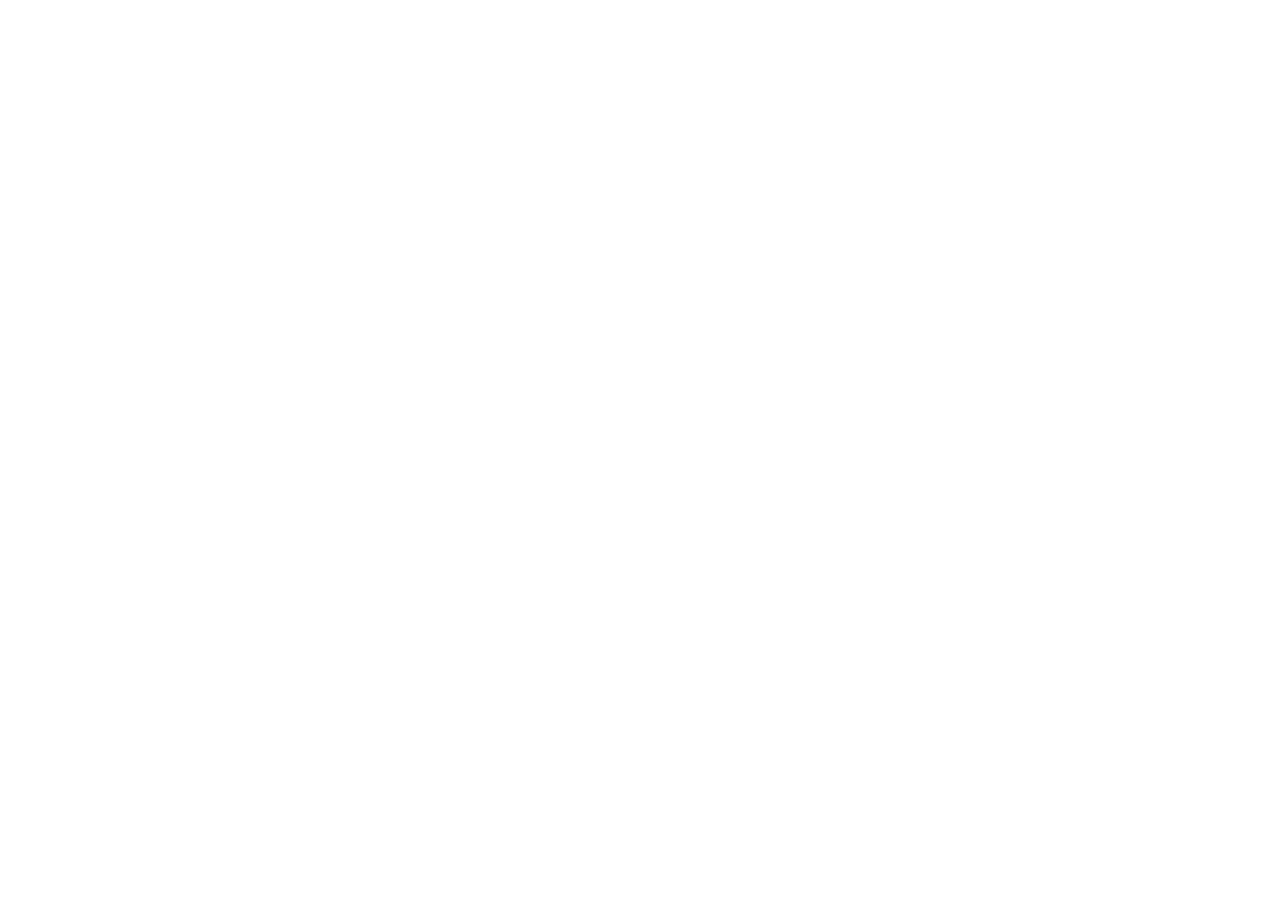
==== index.html @ 17c69acc "Collegamento js" ====
<!DOCTYPE html>
<html lang="en">
    <head>
        <meta charset="UTF-8">
        <meta http-equiv="X-UA-Compatible" content="IE=edge">
        <meta name="viewport" content="width=device-width, initial-scale=1.0">
        <title>Verifica Mail</title>
    </head>
    <body>
        
        <script src="js/mail.js"></script>
    </body>
</html>
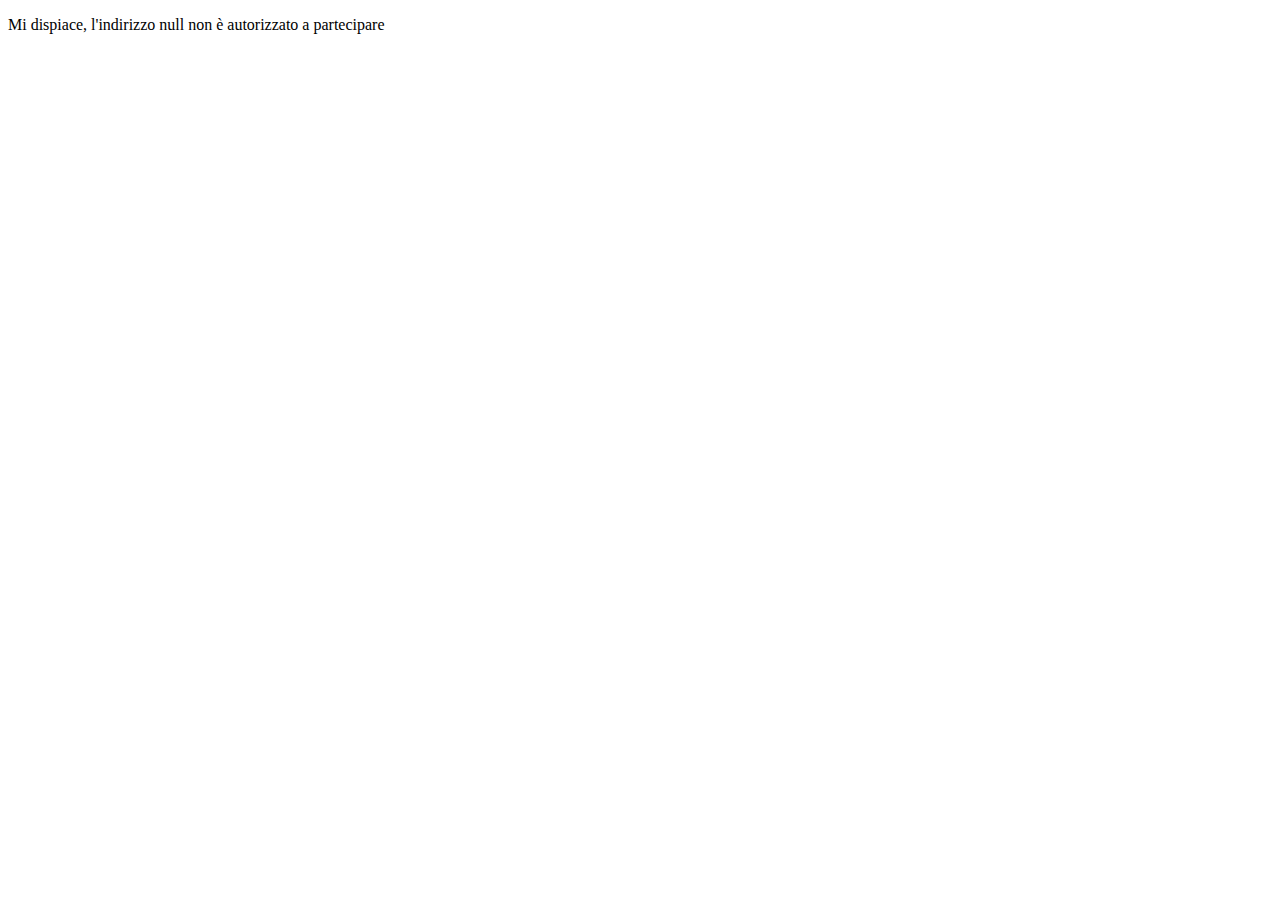
==== commit 599ff0fc: "Esercizio 1" ====
--- a/index.html
+++ b/index.html
@@ -7,7 +7,8 @@
         <title>Verifica Mail</title>
     </head>
     <body>
-        
+        <p id="messaggio"></p>
+
         <script src="js/mail.js"></script>
     </body>
 </html>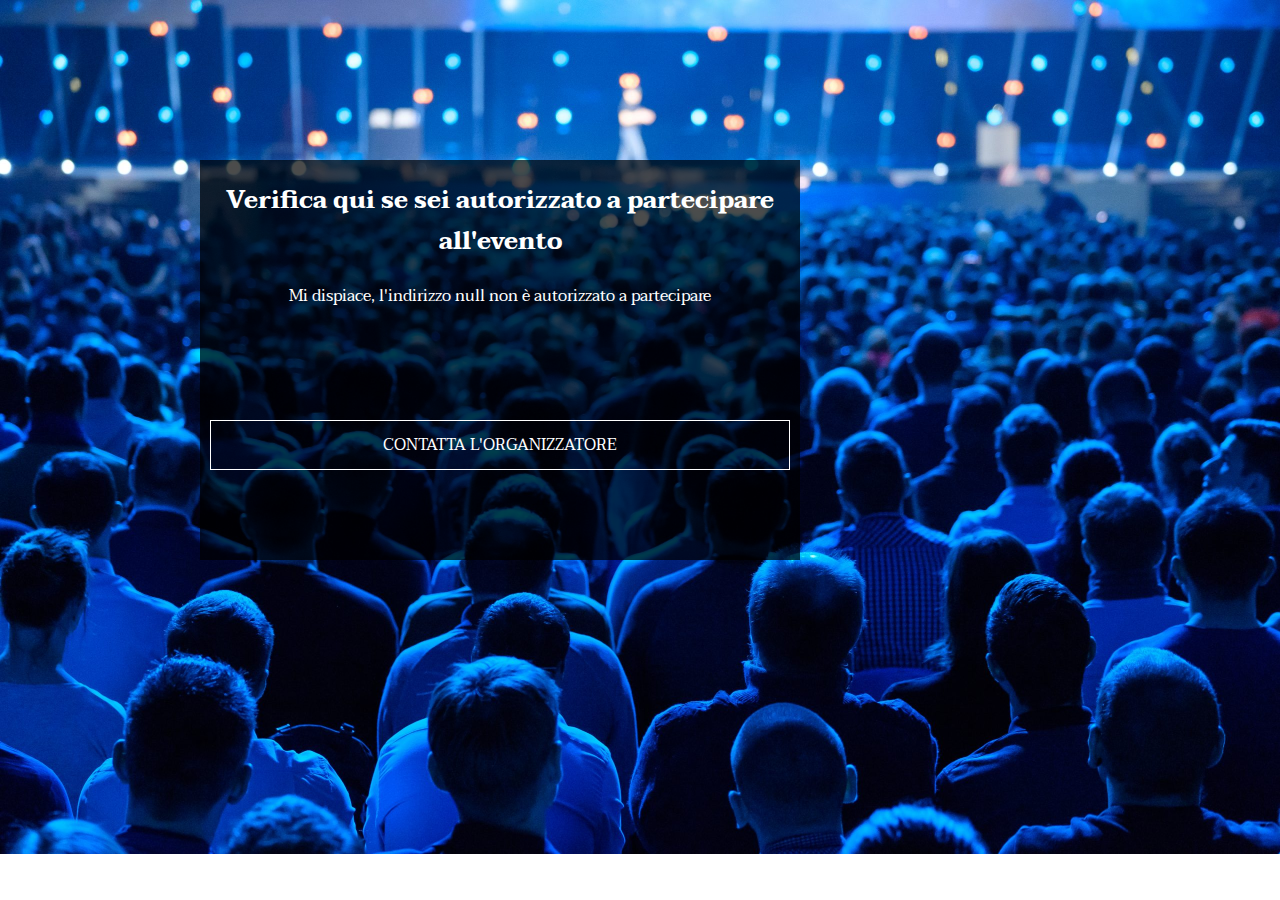
==== commit d6629985: "Definitivo" ====
--- a/index.html
+++ b/index.html
@@ -4,11 +4,17 @@
         <meta charset="UTF-8">
         <meta http-equiv="X-UA-Compatible" content="IE=edge">
         <meta name="viewport" content="width=device-width, initial-scale=1.0">
+        <link rel="preconnect" href="https://fonts.gstatic.com">
+        <link href="https://fonts.googleapis.com/css2?family=Taviraj&display=swap" rel="stylesheet">
+        <link rel="stylesheet" href="css/style.css">
         <title>Verifica Mail</title>
     </head>
     <body>
-        <p id="messaggio"></p>
-
+          <div class="riquadro">  
+            <h2>Verifica qui se sei autorizzato a partecipare all'evento</h2>
+            <p id="messaggio"></p>
+            <a href="#">Contatta l'organizzatore</a>
+          </div>
         <script src="js/mail.js"></script>
     </body>
 </html>--- a/css/style.css
+++ b/css/style.css
@@ -0,0 +1,34 @@
+*{
+    margin: 0;
+    padding: 10px;
+    box-sizing: border-box;
+    text-align: center;
+    font-family: 'Taviraj', serif;
+}
+
+body{
+    background-image: url(../css/img/evento.jpg);
+    background-repeat: no-repeat;
+    background-size: cover;
+    position: relative;
+}
+
+.riquadro{
+    width: 600px;
+    height: 400px;
+    color: white;
+    background-color: rgba(0, 0, 0, 0.7);
+    position: absolute;
+    top: 150px;
+    right: 470px;
+}
+
+a{
+    text-transform: uppercase;
+    text-decoration: none;
+    color: white;
+    border: 1px solid white;
+    display: flex;
+    justify-content: center;
+    margin-top: 100px;
+}